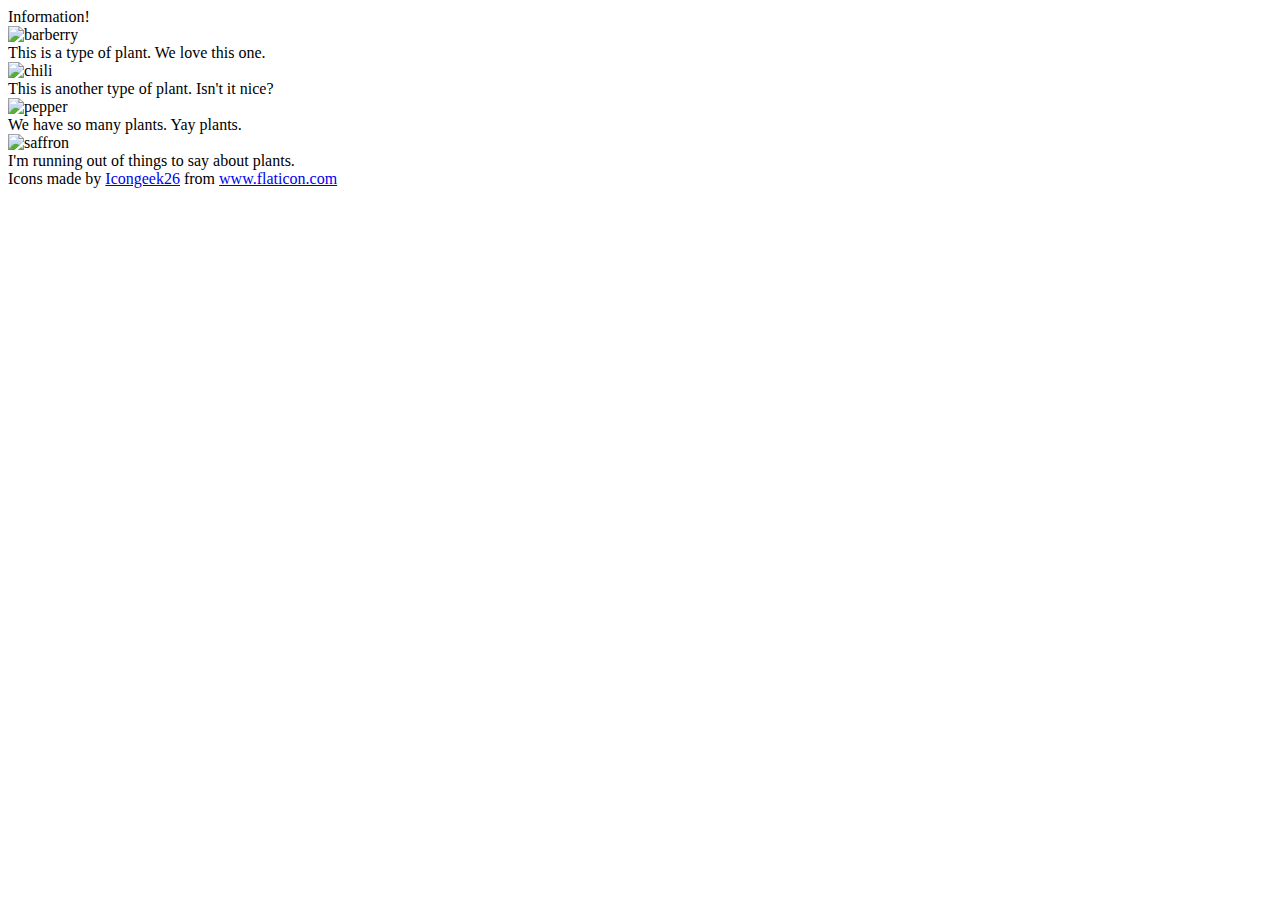
==== foundations/flex/04-flex-information/index.html @ aade8ad4 "Modified html for resolve exercise" ====
<!DOCTYPE html>
<html lang="en">
  <head>
    <meta charset="UTF-8">
    <meta http-equiv="X-UA-Compatible" content="IE=edge">
    <meta name="viewport" content="width=device-width, initial-scale=1.0">
    <title>Information</title>
    <link rel="stylesheet" href="style.css">
  </head>
  <body>

    <div class="container">
    <div class="title-container">
    <div class="title">Information!</div>
  </div>

    <div class="card-container">

    <img src="./images/barberry.png" alt="barberry">
    <div class="text">This is a type of plant. We love this one.</div>

    <img src="./images/chilli.png" alt="chili">
    <div class="text">This is another type of plant. Isn't it nice?</div>

    <img src="./images/pepper.png" alt="pepper">
    <div class="text">We have so many plants. Yay plants.</div>

    <img src="./images/saffron.png" alt="saffron">
    <div class="text">I'm running out of things to say about plants.</div>

  </div>
</div>

    <!-- disregard this section, it's here to give attribution to the creator of these icons -->
    <div class="footer">
      <div>Icons made by <a href="https://www.flaticon.com/authors/icongeek26" title="Icongeek26">Icongeek26</a> from <a href="https://www.flaticon.com/" title="Flaticon">www.flaticon.com</a></div>
    </div>
  </body>
</html>
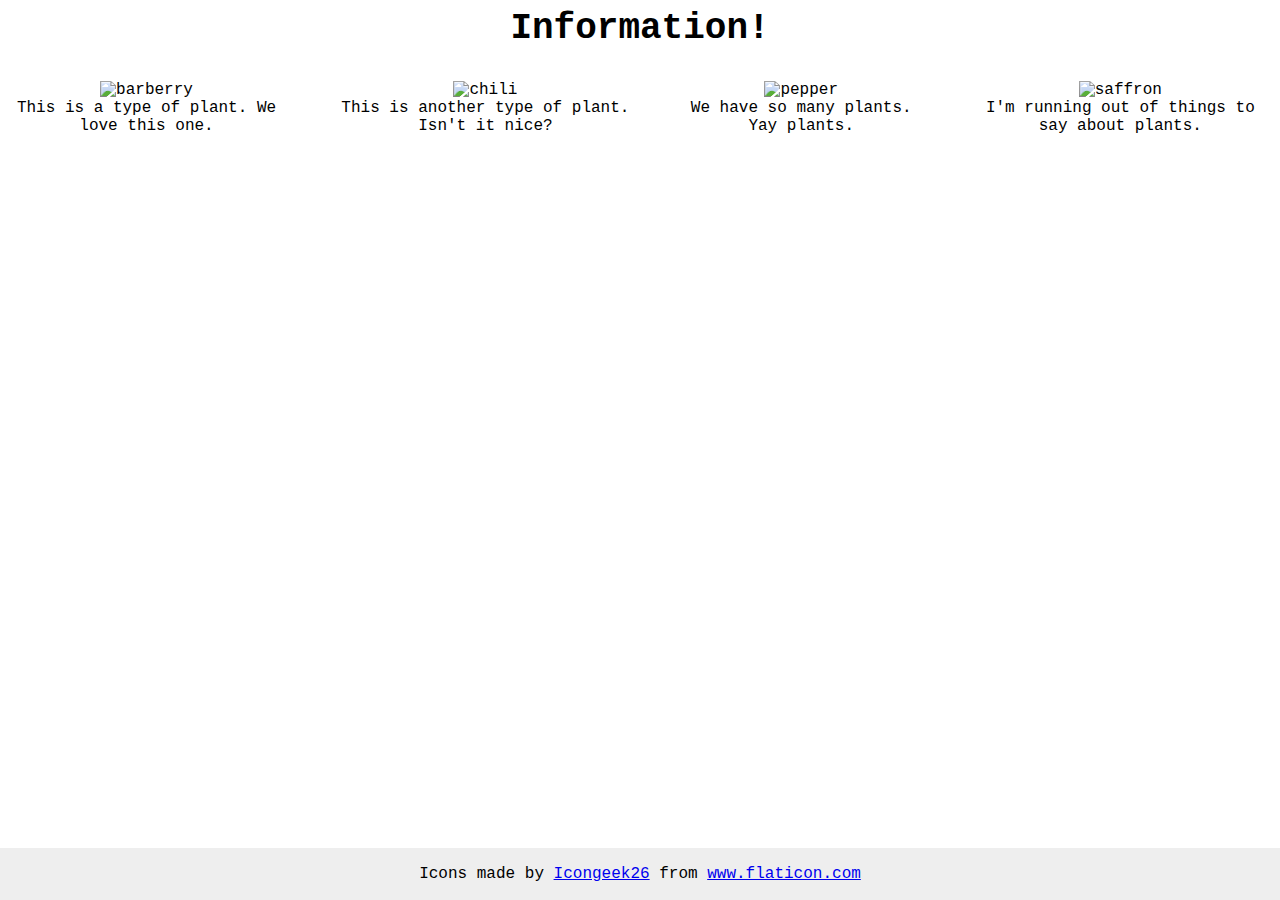
==== commit de104baa: "Fix the problem of min-width" ====
--- a/foundations/flex/04-flex-information/index.html
+++ b/foundations/flex/04-flex-information/index.html
@@ -15,19 +15,26 @@
   </div>
 
     <div class="card-container">
-
+    <div class="card">
     <img src="./images/barberry.png" alt="barberry">
     <div class="text">This is a type of plant. We love this one.</div>
+  </div>
 
+
+  <div class="card">
     <img src="./images/chilli.png" alt="chili">
     <div class="text">This is another type of plant. Isn't it nice?</div>
+  </div>
 
+  <div class="card">
     <img src="./images/pepper.png" alt="pepper">
     <div class="text">We have so many plants. Yay plants.</div>
+  </div>
 
+  <div class="card">
     <img src="./images/saffron.png" alt="saffron">
     <div class="text">I'm running out of things to say about plants.</div>
-
+  </div>
   </div>
 </div>
 
--- a/foundations/flex/04-flex-information/style.css
+++ b/foundations/flex/04-flex-information/style.css
@@ -0,0 +1,46 @@
+body {
+  font-family: 'Courier New', Courier, monospace;
+}
+
+img {
+  width: 100px;
+  height: 100px;
+  
+}
+
+
+
+.title {
+  font-size: 36px;
+  font-weight: 900;
+  text-align: center;
+  margin-bottom: 32px;
+}
+
+.container
+
+.card-container {
+  display: flex;
+  justify-content: center;
+  gap: 52px;
+}
+
+.card {
+  margin: auto;
+  text-align: center;
+}
+
+
+
+/* do not edit this footer */
+.footer {
+  position: fixed;
+  bottom: 0;
+  left: 0;
+  right: 0;
+  height: 52px;
+  display: flex;
+  align-items: center;
+  justify-content: center;
+  background: #eee;
+}